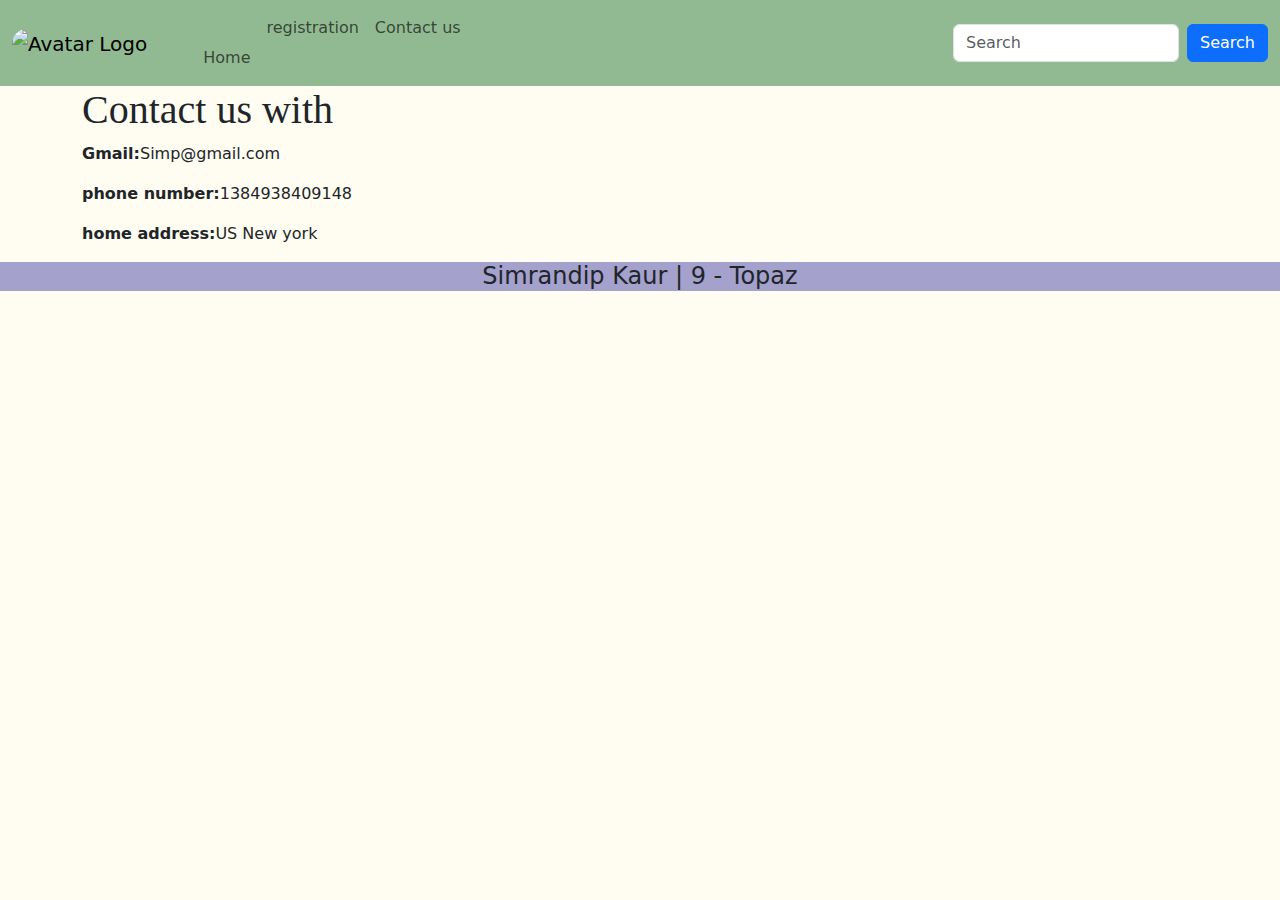
==== Contact.html @ 37eda41d "Add files via upload" ====
<!DOCTYPE html>
<html lang="en">
    <head>
        <meta charset="UTF-8">
        <meta name="author" content="Simrandip">
        <meta name="description" content="Following the ways">
        <link rel="stylesheet" href="style.css" type="text/css">
        <title>Seatwork 2</title>

        <link href="https://cdn.jsdelivr.net/npm/bootstrap@5.3.3/dist/css/bootstrap.min.css" rel="stylesheet">

        <script src="https://cdn.jsdelivr.net/npm/bootstrap@5.3.3/dist/js/bootstrap.bundle.min.js"></script>
    </head>
    <body>

        <nav class="navbar navbar-expand-sm">
            <div class="container-fluid">
              <a class="navbar-brand" href="https://ph.pinterest.com/pin/884816658021536007/">
             <img src="logo.png" alt="Avatar Logo" style="width:40px;" class="rounded-pill">
              <button class="navbar-toggler" type="button" data-bs-toggle="collapse" data-bs-target="#mynavbar">
                <span class="navbar-toggler-icon"></span>
              </button>
              <div class="collapse navbar-collapse" id="mynavbar">
                <ul class="navbar-nav me-auto">
                  <li class="nav-item">
                    <a class="nav-link" href="index.html">Home</a>
                  </li>
                  <li class="nav-item">
                    <a class="nav-link" href="Registration.html">registration</a>
                  </li>
                  <li class="nav-item">
                    <a class="nav-link" href="javascript:void(0)">Contact us</a>
                  </li>
                </ul>
                <form class="d-flex">
                  <input class="form-control me-2" type="text" placeholder="Search">
                  <button class="btn btn-primary" type="button">Search</button>
                </form>
              </div>
            </div>
          </nav>
          <div class="container">
            <h1>Contact us with</h1>
            <p><strong>Gmail:</strong>Simp@gmail.com</p>
            <p><strong>phone number:</strong>1384938409148</p>
            <p><strong>home address:</strong>US New york</p>
          </div>

        <div class="footer">

        <h4> Simrandip Kaur | 9 - Topaz</h4>

    </div>

    </body>
</html>
---- style.css ----
body {
    background-image: url(bg3.jpg);
    background-size: cover;
}
.form{
    margin-top: 100px;
}
.card{
    background-image: url(grad.jpg);
    background-size: cover;
}
.submit{
    border-radius: 50px;
    width: 100%;
}
h2{
    font-size: 10px;
}
h1{
    font-family: "Mr Bedfort", cursive;
    font-weight: 400;
    font-style: normal;
  
}
.navbar{
    background-color: #92ba92;
}
.footer{
    bottom: 0;
    position: center;
    background-color: rgba(113, 111, 184, 0.645);
    width: 100%;
    text-align: center;
}
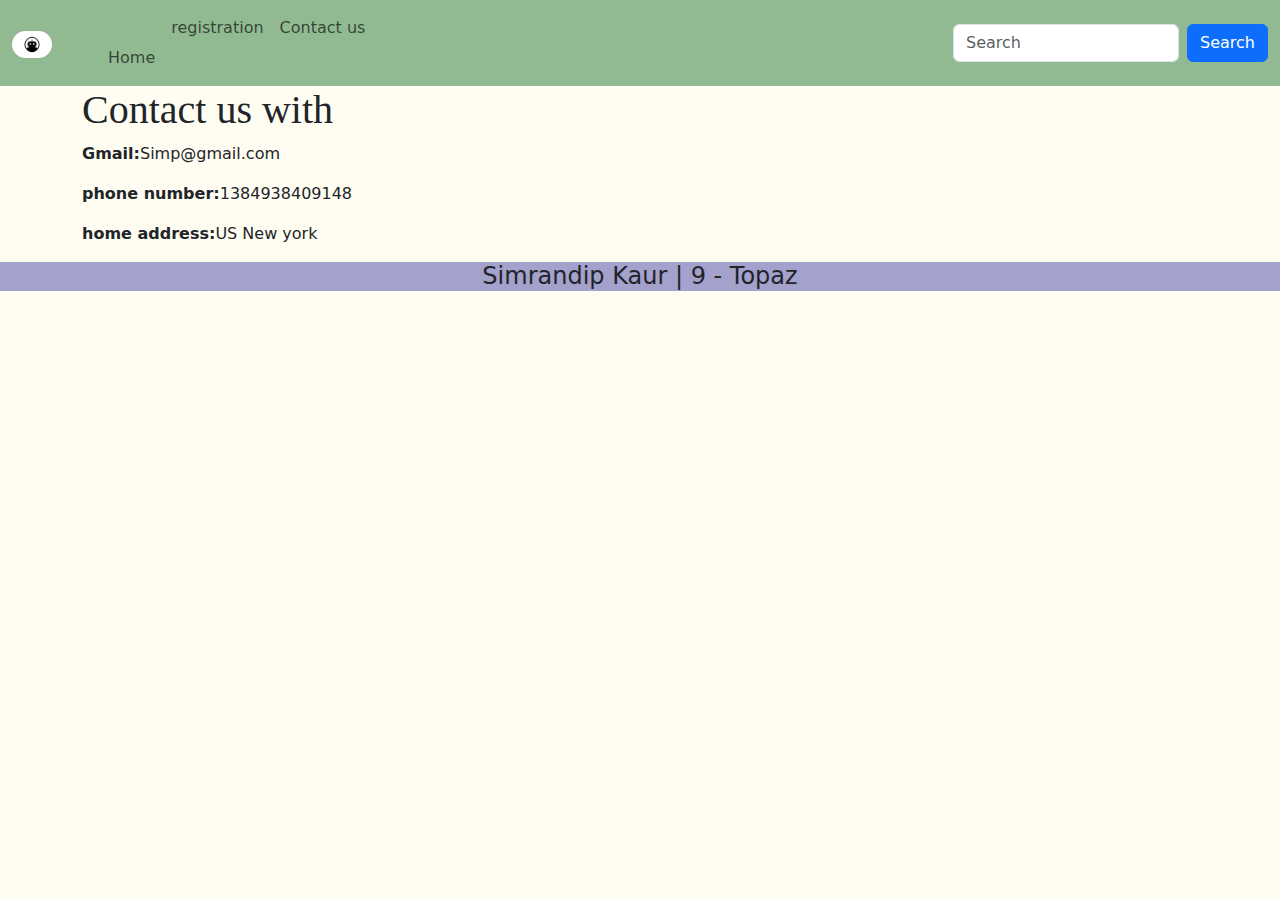
==== commit 7e856937: "Update Contact.html" ====
--- a/Contact.html
+++ b/Contact.html
@@ -16,7 +16,7 @@
         <nav class="navbar navbar-expand-sm">
             <div class="container-fluid">
               <a class="navbar-brand" href="https://ph.pinterest.com/pin/884816658021536007/">
-             <img src="logo.png" alt="Avatar Logo" style="width:40px;" class="rounded-pill">
+             <img src="logo.jpg" alt="Avatar Logo" style="width:40px;" class="rounded-pill">
               <button class="navbar-toggler" type="button" data-bs-toggle="collapse" data-bs-target="#mynavbar">
                 <span class="navbar-toggler-icon"></span>
               </button>
@@ -53,4 +53,4 @@
     </div>
 
     </body>
-</html>+</html>
